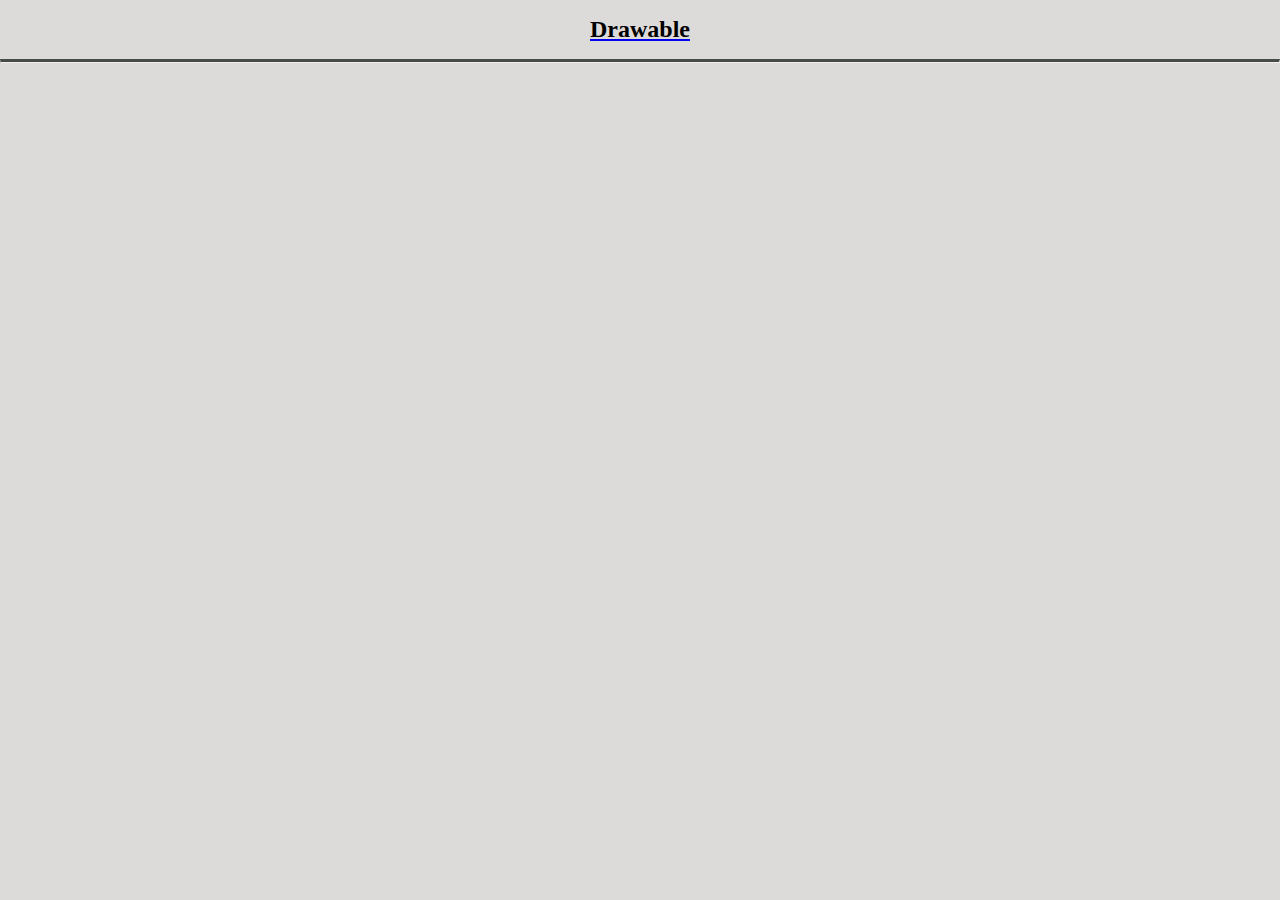
==== public_html/app/draw.html @ 77896fe7 "basic front end w/o drawing capabilites" ====
<!--
    UI for drawing page
    Daniel Ryngler and Sophia Wang (11/18/2021)
-->

<!DOCTYPE html>
<html lang="en">
    <head>
        <meta charset="UTF-8">
        <title>Drawable</title>
        <link rel="stylesheet" type="text/css" href="../css/home.css">
	<script src="../jquery.js"></script>
	<script src="./script.js"></script>
    </head>
    <body>
        <div class="header">
            <a href="home.html">
                <h1 id="title">Drawable</h1>
            </a>
            <hr>
        </div>
        <div class="main_content">
        </div>
    </body>
</html>
---- public_html/css/home.css ----
/*
CSS for home page
Daniel Ryngler
*/

* { 
    box-sizing: border-box;
    background-color: rgb(221, 218, 218);
}

body {
    margin-top: 5%;
    margin-left: 5%;
}

h1 {
    font-size: 24px;
    font-family: fantasy;
    color: black;
}

.h1center {
    text-align: center;
}

.center {
    margin: auto;
    width: 50%;
    /*border: 3px solid rgb(75, 139, 168);*/
    padding: 10px;
}

#search_submit, button, #search_input {
    background-color: white;
}

#title {
    text-align: center;
}

.header {
    position: fixed;
    top: 0px;
    left: 0px;
    width: 100%;
    height: 10%;
}

.main_content {
    position: fixed;
    top: 10%;
    left: 0px;
    width: 100%;
    height: 90%;
}

#home_left {
    margin-top: 5%;
    margin-left: 6%;
}

#home_right {
    position: fixed;
    top: 10%;
    left: 55%;
    height: 100vh;
    padding-top: 5%;
    padding-bottom: 10%;
    padding-right: 5%;
    /*margin-top: 5%;
    margin-right: 6%;*/
    overflow-x: scroll;
}

.item {
    border: 3px solid gray;
    border-radius: 15px;
    margin-bottom: 20px;
}

.hl {
    margin-bottom: 8%;
}

hr {
    border-top: 3px solid rgb(70, 75, 70);
}

.vl {
    border-left: 3px solid rgb(70, 75, 70);
    height: 100%;
    position: absolute;
    left: 50%;
    margin-left: -1.5px;
    top: 0;
}
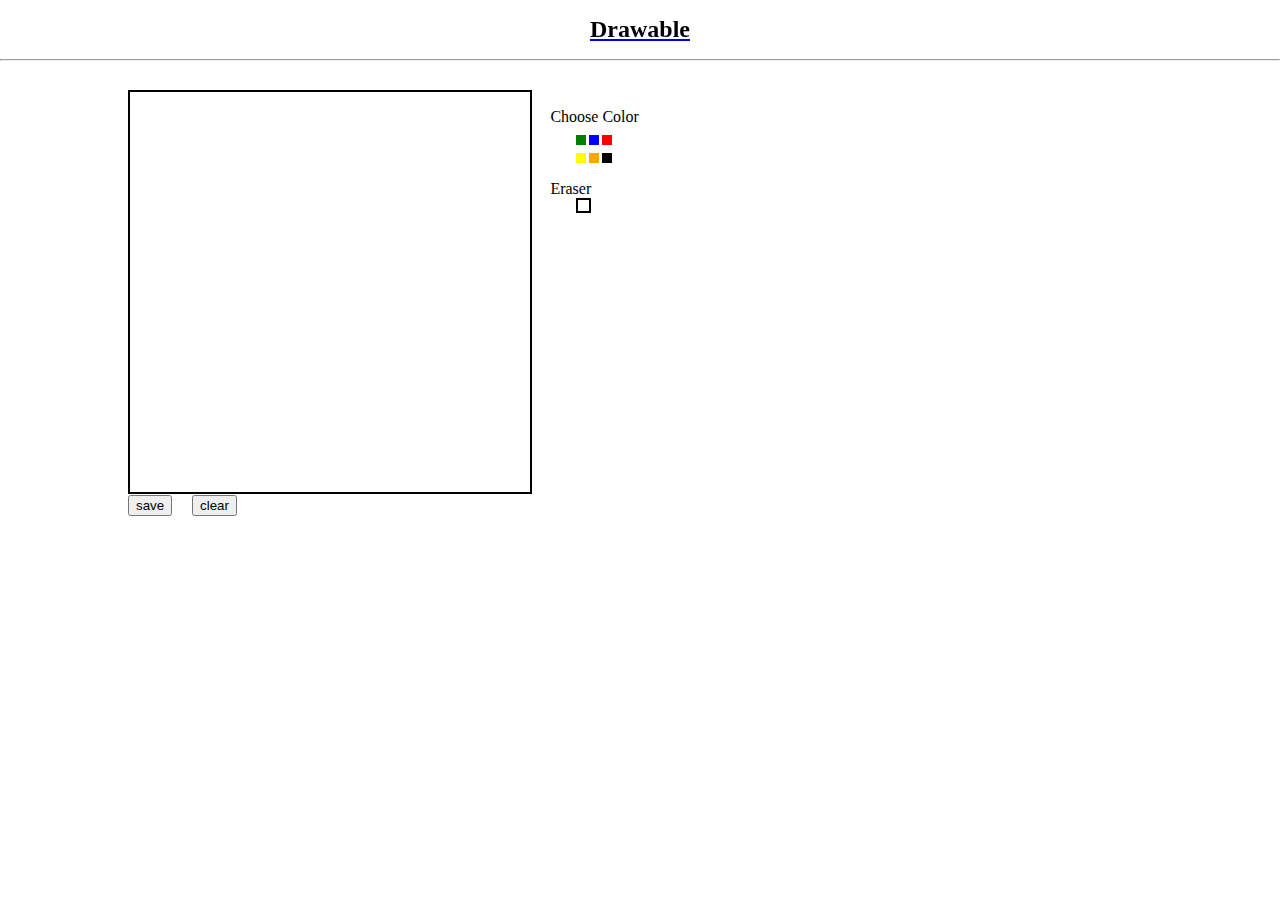
==== commit 9c8f37e5: "good for progress check" ====
--- a/public_html/app/draw.html
+++ b/public_html/app/draw.html
@@ -1,3 +1,4 @@
+
 <!--
     UI for drawing page
     Daniel Ryngler and Sophia Wang (11/18/2021)
@@ -8,18 +9,31 @@
     <head>
         <meta charset="UTF-8">
         <title>Drawable</title>
-        <link rel="stylesheet" type="text/css" href="../css/home.css">
+        <link rel="stylesheet" type="text/css" href="../css/draw.css">
 	<script src="../jquery.js"></script>
-	<script src="./script.js"></script>
+	<script src="./draw.js"></script>
     </head>
-    <body>
-        <div class="header">
-            <a href="home.html">
-                <h1 id="title">Drawable</h1>
-            </a>
-            <hr>
+    <body onload="init()">
+        <div class="header"> 
+                <a href="home.html">
+                    <h1 id="title">Drawable</h1>
+                </a>
+                <hr> 
         </div>
-        <div class="main_content">
+        <div class="main">
+            <canvas id="can" width="400" height="400" style="position:absolute;top:10%;left:10%;border:2px solid;"></canvas>
+            <div style="position:absolute;top:12%;left:43%;">Choose Color</div>
+            <div style="position:absolute;top:15%;left:45%;width:10px;height:10px;background:green;" id="green" onclick="color(this)"></div>
+            <div style="position:absolute;top:15%;left:46%;width:10px;height:10px;background:blue;" id="blue" onclick="color(this)"></div>
+            <div style="position:absolute;top:15%;left:47%;width:10px;height:10px;background:red;" id="red" onclick="color(this)"></div>
+            <div style="position:absolute;top:17%;left:45%;width:10px;height:10px;background:yellow;" id="yellow" onclick="color(this)"></div>
+            <div style="position:absolute;top:17%;left:46%;width:10px;height:10px;background:orange;" id="orange" onclick="color(this)"></div>
+            <div style="position:absolute;top:17%;left:47%;width:10px;height:10px;background:black;" id="black" onclick="color(this)"></div>
+            <div style="position:absolute;top:20%;left:43%;">Eraser</div>
+            <div style="position:absolute;top:22%;left:45%;width:15px;height:15px;background:white;border:2px solid;" id="white" onclick="color(this)"></div>
+            <img id="canvasimg" style="position:absolute;top:10%;left:52%;" style="display:none;">
+            <input type="button" value="save" id="btn" size="30" onclick="" style="position:absolute;top:55%;left:10%;"> 
+            <input type="button" value="clear" id="clr" size="23" onclick="erase()" style="position:absolute;top:55%;left:15%;">
         </div>
     </body>
 </html>--- a/public_html/css/draw.css
+++ b/public_html/css/draw.css
@@ -0,0 +1,62 @@
+/*
+CSS for drawing page
+Daniel Ryngler
+*/
+
+* { 
+    box-sizing: border-box;
+}
+
+body {
+    margin-top: 5%;
+    margin-left: 5%;
+}
+
+h1 {
+    font-size: 24px; 
+    font-family: fantasy;
+    color: black;
+}
+
+.header {
+    position: fixed;
+    top: 0px;
+    left: 0px;
+    width: 100%;
+    height: 10%;
+}
+
+.main {
+    background-color: rgb(255, 255, 255);
+}
+
+#title {
+    text-align: center;
+}
+
+/*
+.main_content {
+    position: fixed;
+    top: 10%;
+    left: 0px;
+    width: 100%;
+    height: 90%;
+}
+
+
+#home_left {
+    margin-top: 5%;
+    margin-left: 6%;
+}
+
+#home_right {
+    position: fixed;
+    top: 10%;
+    left: 55%;
+    height: 100vh;
+    padding-top: 5%;
+    padding-bottom: 10%;
+    padding-right: 5%;
+    overflow-x: scroll;
+}
+*/
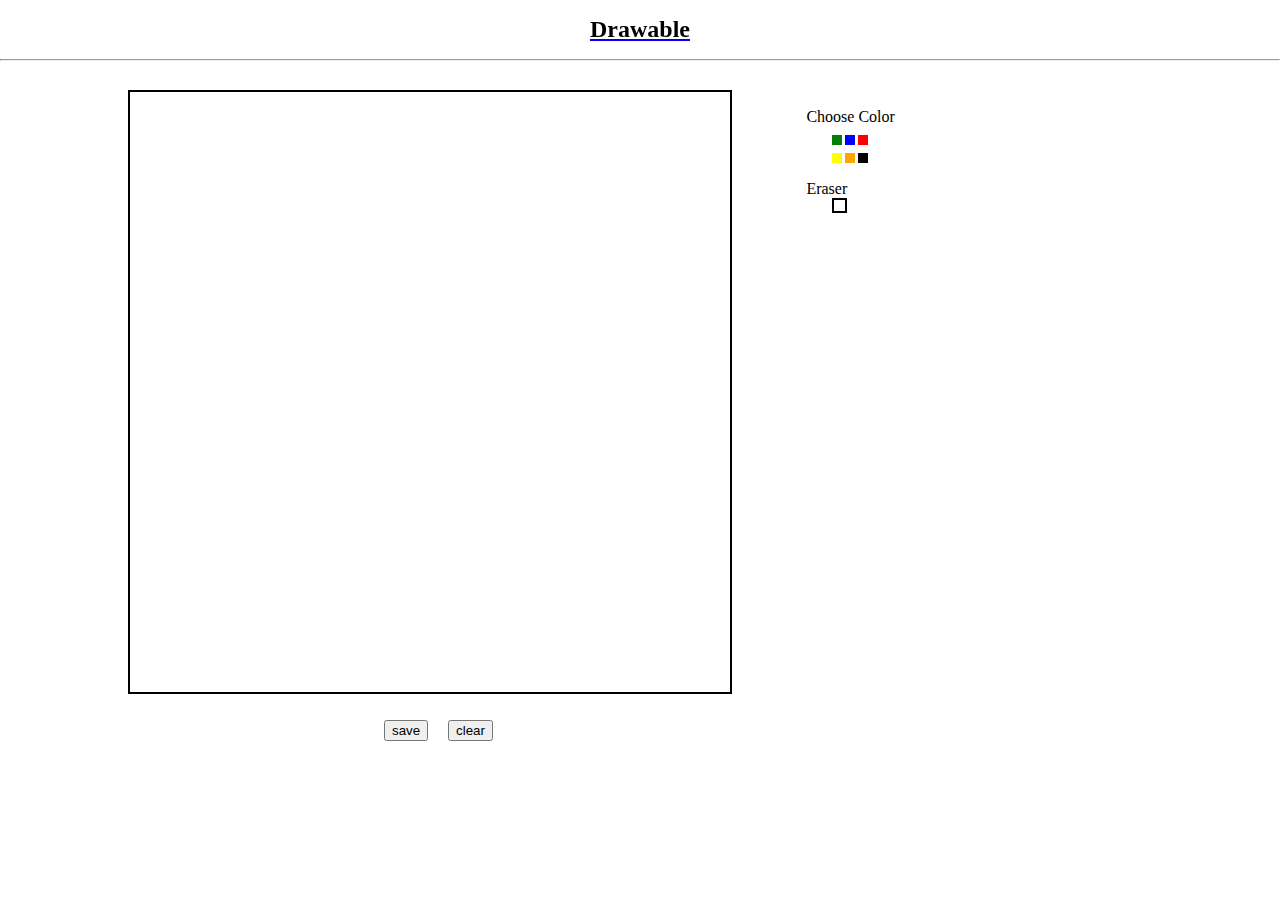
==== commit baee9bdc: "generate images from canvas" ====
--- a/public_html/app/draw.html
+++ b/public_html/app/draw.html
@@ -17,23 +17,23 @@
         <div class="header"> 
                 <a href="home.html">
                     <h1 id="title">Drawable</h1>
-                </a>
+                </a> 
                 <hr> 
         </div>
         <div class="main">
-            <canvas id="can" width="400" height="400" style="position:absolute;top:10%;left:10%;border:2px solid;"></canvas>
-            <div style="position:absolute;top:12%;left:43%;">Choose Color</div>
-            <div style="position:absolute;top:15%;left:45%;width:10px;height:10px;background:green;" id="green" onclick="color(this)"></div>
-            <div style="position:absolute;top:15%;left:46%;width:10px;height:10px;background:blue;" id="blue" onclick="color(this)"></div>
-            <div style="position:absolute;top:15%;left:47%;width:10px;height:10px;background:red;" id="red" onclick="color(this)"></div>
-            <div style="position:absolute;top:17%;left:45%;width:10px;height:10px;background:yellow;" id="yellow" onclick="color(this)"></div>
-            <div style="position:absolute;top:17%;left:46%;width:10px;height:10px;background:orange;" id="orange" onclick="color(this)"></div>
-            <div style="position:absolute;top:17%;left:47%;width:10px;height:10px;background:black;" id="black" onclick="color(this)"></div>
-            <div style="position:absolute;top:20%;left:43%;">Eraser</div>
-            <div style="position:absolute;top:22%;left:45%;width:15px;height:15px;background:white;border:2px solid;" id="white" onclick="color(this)"></div>
-            <img id="canvasimg" style="position:absolute;top:10%;left:52%;" style="display:none;">
-            <input type="button" value="save" id="btn" size="30" onclick="" style="position:absolute;top:55%;left:10%;"> 
-            <input type="button" value="clear" id="clr" size="23" onclick="erase()" style="position:absolute;top:55%;left:15%;">
-        </div>
+            <canvas id="can" width="600" height="600"></canvas>
+            <div id="d1">Choose Color</div>
+            <div id="green" onclick="color(this)"></div>
+            <div id="blue" onclick="color(this)"></div>
+            <div id="red" onclick="color(this)"></div>
+            <div id="yellow" onclick="color(this)"></div>
+            <div id="orange" onclick="color(this)"></div>
+            <div id="black" onclick="color(this)"></div>
+            <div id="d8">Eraser</div>
+            <div id="white" onclick="color(this)"></div>
+            <img id="canvasimg">
+            <input type="button" value="save" id="btn" size="30" onclick="save()"> 
+            <input type="button" value="clear" id="clr" size="23" onclick="erase()">
+        </div> 
     </body>
 </html>--- a/public_html/css/draw.css
+++ b/public_html/css/draw.css
@@ -34,29 +34,104 @@
     text-align: center;
 }
 
-/*
-.main_content {
-    position: fixed;
-    top: 10%;
-    left: 0px;
-    width: 100%;
-    height: 90%;
+#d1 {
+    position: absolute;
+    top: 12%;
+    left: 63%;
 }
 
-
-#home_left {
-    margin-top: 5%;
-    margin-left: 6%;
+#green {
+    position: absolute;
+    top: 15%;
+    left: 65%;
+    width: 10px;
+    height: 10px;
+    background:green;
 }
 
-#home_right {
-    position: fixed;
-    top: 10%;
-    left: 55%;
-    height: 100vh;
-    padding-top: 5%;
-    padding-bottom: 10%;
-    padding-right: 5%;
-    overflow-x: scroll;
+#blue {
+    position: absolute;
+    top: 15%;
+    left: 66%;
+    width: 10px;
+    height: 10px;
+    background:blue;
 }
-*/
+
+#red {
+    position: absolute;
+    top: 15%;
+    left: 67%;
+    width: 10px;
+    height: 10px;
+    background:red;
+}
+
+#yellow {
+    position: absolute;
+    top: 17%;
+    left: 65%;
+    width: 10px;
+    height: 10px;
+    background:yellow;
+}
+
+#orange {
+    position: absolute;
+    top: 17%;
+    left: 66%;
+    width: 10px;
+    height: 10px;
+    background:orange;
+}
+
+#black {
+    position: absolute;
+    top: 17%;
+    left: 67%;
+    width: 10px;
+    height: 10px;
+    background:black;
+}
+
+#d8 {
+    position:absolute;
+    top:20%;
+    left:63%;
+}
+
+#white {
+    position: absolute;
+    top:22%;
+    left:65%;
+    width:15px;
+    height:15px;
+    background:white;
+    border:2px solid;
+}
+
+#btn {
+    position:absolute;
+    top: 80%;
+    left:30%;
+}
+
+#clr {
+    position:absolute;
+    top:80%;
+    left:35%;
+}
+
+#can {
+    position:absolute;
+    top:10%;
+    left:10%;
+    border:2px solid;
+}
+
+#canvasimg {
+    position:absolute;
+    top:10%;
+    left:52%;
+    display:none;
+}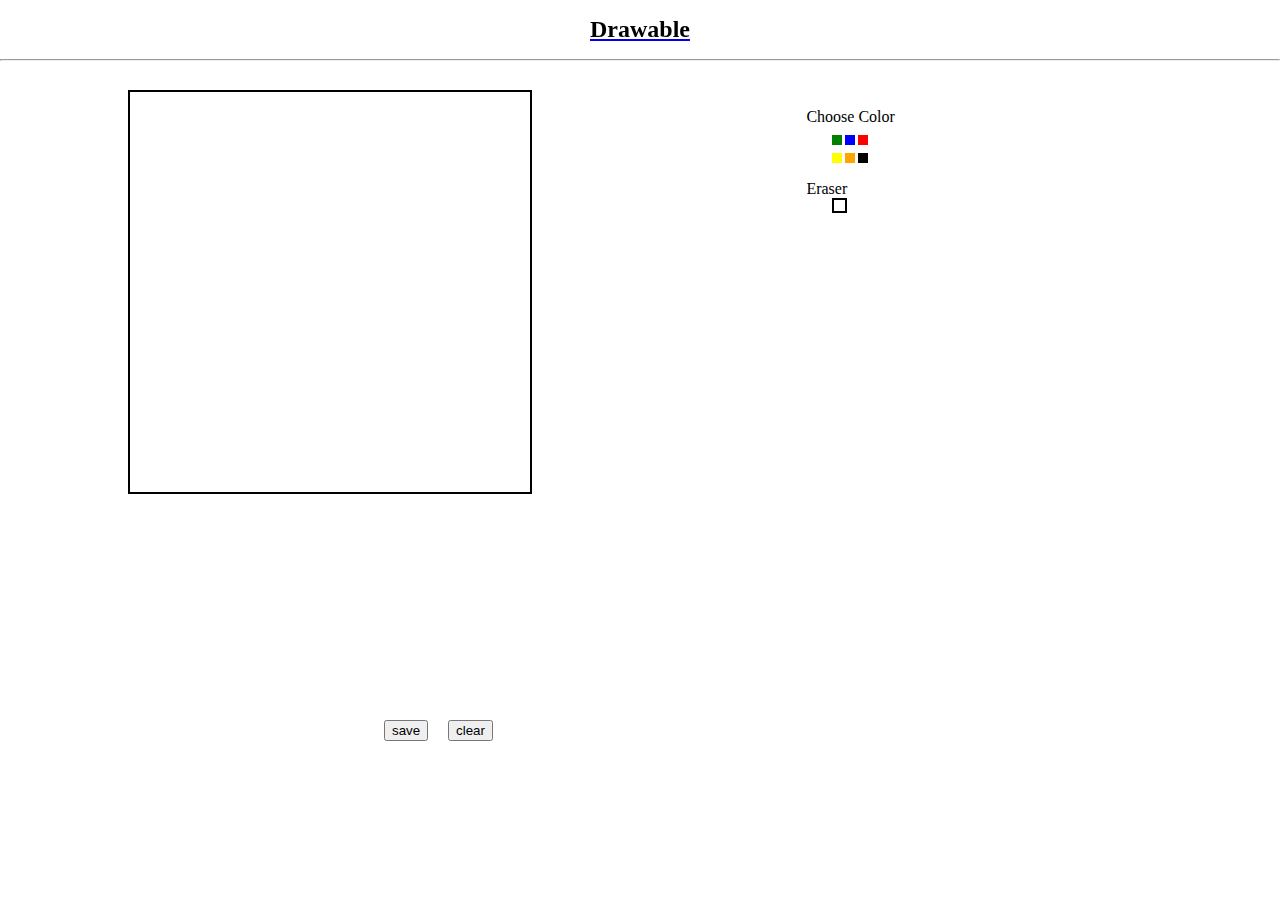
==== commit 51ca0325: "removed socket" ====
--- a/public_html/app/draw.html
+++ b/public_html/app/draw.html
@@ -14,14 +14,14 @@
 	<script src="./draw.js"></script>
     </head>
     <body onload="init()">
-        <div class="header"> 
-                <a href="home.html">
-                    <h1 id="title">Drawable</h1>
-                </a> 
-                <hr> 
+        <div class="header">
+            <a href="home.html">
+                <h1 id="title">Drawable</h1>
+            </a> 
+            <hr> 
         </div>
         <div class="main">
-            <canvas id="can" width="600" height="600"></canvas>
+            <canvas id="can" width="400" height="400"></canvas>
             <div id="d1">Choose Color</div>
             <div id="green" onclick="color(this)"></div>
             <div id="blue" onclick="color(this)"></div>
@@ -36,4 +36,4 @@
             <input type="button" value="clear" id="clr" size="23" onclick="erase()">
         </div> 
     </body>
-</html>+</html>
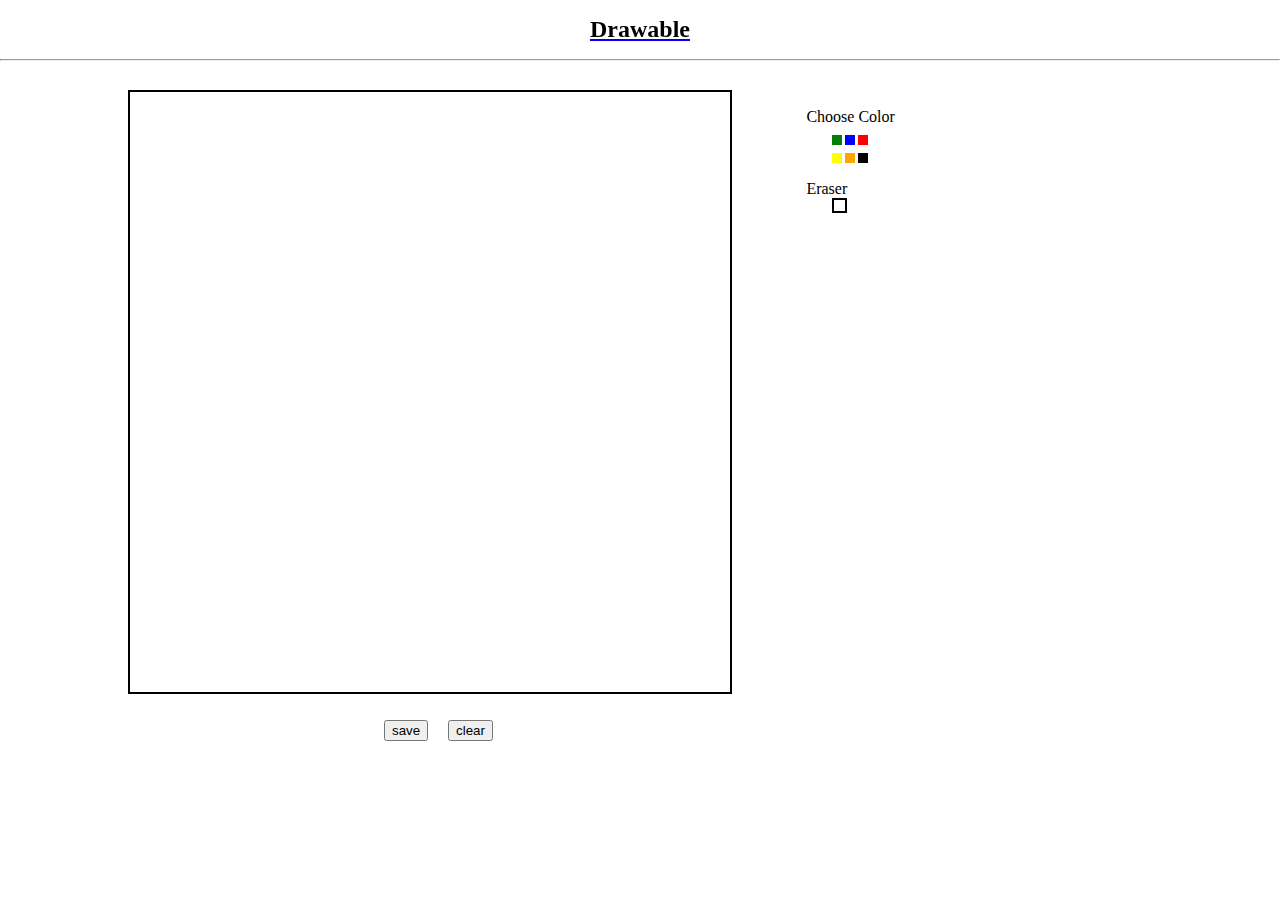
==== commit ae4e1309: "test on my branch" ====
--- a/public_html/app/draw.html
+++ b/public_html/app/draw.html
@@ -13,7 +13,7 @@
 	<script src="../jquery.js"></script>
 	<script src="./draw.js"></script>
     </head>
-    <body onload="init()">
+    <body onload="loadCanvas()">
         <div class="header">
             <a href="home.html">
                 <h1 id="title">Drawable</h1>
@@ -21,7 +21,7 @@
             <hr> 
         </div>
         <div class="main">
-            <canvas id="can" width="400" height="400"></canvas>
+            <canvas id="can" width="600" height="600"></canvas>
             <div id="d1">Choose Color</div>
             <div id="green" onclick="color(this)"></div>
             <div id="blue" onclick="color(this)"></div>
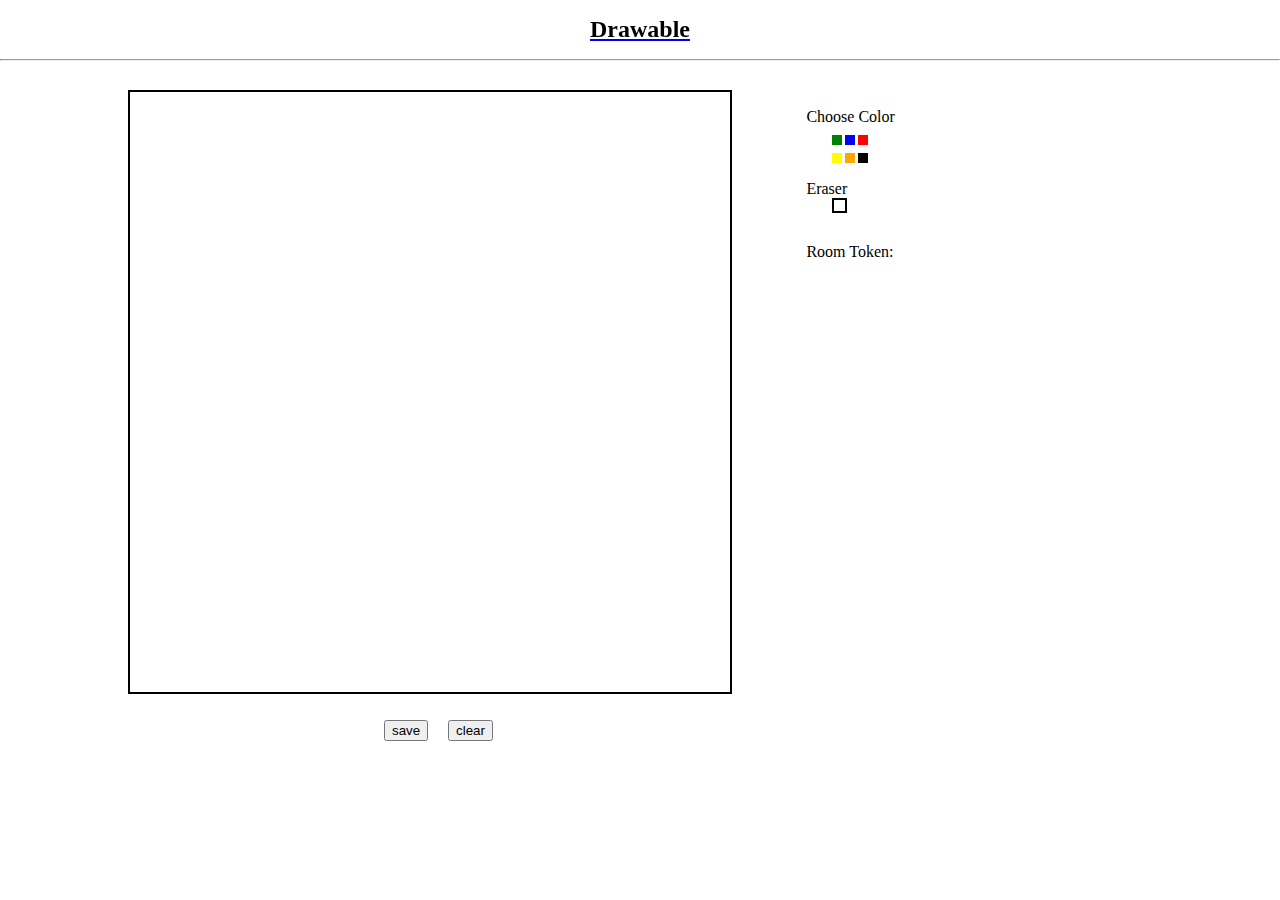
==== commit 7863dec5: "Added room token tag and comments" ====
--- a/public_html/app/draw.html
+++ b/public_html/app/draw.html
@@ -1,6 +1,6 @@
 
 <!--
-    UI for drawing page
+    UI for drawing page Builds the Structure for the Canvas
     Daniel Ryngler and Sophia Wang (11/18/2021)
 -->
 
@@ -34,6 +34,7 @@
             <img id="canvasimg">
             <input type="button" value="save" id="btn" size="30" onclick="save()"> 
             <input type="button" value="clear" id="clr" size="23" onclick="erase()">
+            <div id="room">Room Token: <span id="room_token"></span></div>
         </div> 
     </body>
 </html>
--- a/public_html/css/draw.css
+++ b/public_html/css/draw.css
@@ -1,6 +1,6 @@
 /*
-CSS for drawing page
-Daniel Ryngler
+    CSS for drawing page
+    Daniel Ryngler and Sophia Wang
 */
 
 * { 
@@ -100,6 +100,12 @@
     left:63%;
 }
 
+#room {
+    position:absolute;
+    top:27%;
+    left:63%;
+}
+
 #white {
     position: absolute;
     top:22%;
